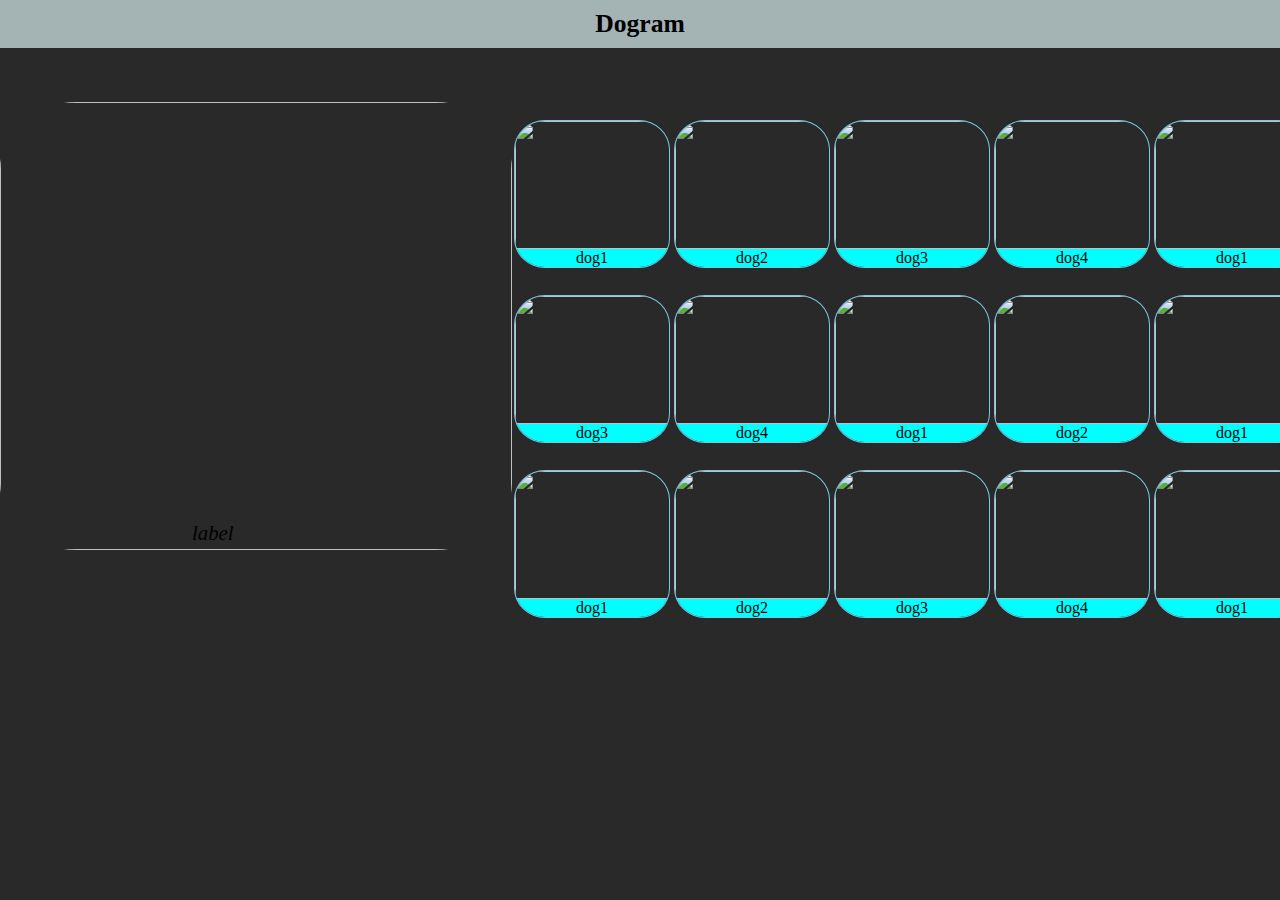
==== HTML_CSS_JS/dogram.html @ a9b3bc45 "dogram" ====
<!DOCTYPE html>
<html lang="en">

<head>
    <meta charset="UTF-8">
    <meta http-equiv="X-UA-Compatible" content="IE=edge">
    <meta name="viewport" content="width=device-width, initial-scale=1.0">
    <link rel="stylesheet" href="styles/dogram.css">
    <link rel="shortcut icon" href="images/icon.jpg" type="images/x-icon">
    <title>Document</title>
</head>

<body>
    <header>
        <h3 class="logo">Dogram</h3>
    </header>
    <main>
        <section class="details-section">
            <div class="details-container">
                <img class="details-image" src="images/dog1.jpg">
                <span class="details-title">label</span>
            </div>
        </section>
        <section class="thumbnails-section">
            <ul class="thumbnails-list">
                <li class="thumbnails-item">
                    <a class="thumbnails-anchor">
                        <img src="images/dog1.jpg" class="thumbnails-image">
                        <label class="thumbnails-title">dog1</label>
                    </a>
                </li>
                <li class="thumbnails-item">
                    <a class="thumbnails-anchor">
                        <img src="images/dog2.jpg" class="thumbnails-image">
                        <label class="thumbnails-title">dog2</label>
                    </a>
                </li>
                <li class="thumbnails-item">
                    <a class="thumbnails-anchor">
                        <img src="images/dog3.jpg" class="thumbnails-image">
                        <label class="thumbnails-title">dog3</label>
                    </a>
                </li>
                <li class="thumbnails-item">
                    <a class="thumbnails-anchor">
                        <img src="images/dog4.jpg" class="thumbnails-image">
                        <label class="thumbnails-title">dog4</label>
                    </a>
                </li>
                <li class="thumbnails-item">
                    <a class="thumbnails-anchor">
                        <img src="images/dog1.jpg" class="thumbnails-image">
                        <label class="thumbnails-title">dog1</label>
                    </a>
                </li>
                <li class="thumbnails-item">
                    <a class="thumbnails-anchor">
                        <img src="images/dog2.jpg" class="thumbnails-image">
                        <label class="thumbnails-title">dog2</label>
                    </a>
                </li>
                <li class="thumbnails-item">
                    <a class="thumbnails-anchor">
                        <img src="images/dog3.jpg" class="thumbnails-image">
                        <label class="thumbnails-title">dog3</label>
                    </a>
                </li>
                <li class="thumbnails-item">
                    <a class="thumbnails-anchor">
                        <img src="images/dog4.jpg" class="thumbnails-image">
                        <label class="thumbnails-title">dog4</label>
                    </a>
                </li>
                <li class="thumbnails-item">
                    <a class="thumbnails-anchor">
                        <img src="images/dog3.jpg" class="thumbnails-image">
                        <label class="thumbnails-title">dog3</label>
                    </a>
                </li>
                <li class="thumbnails-item">
                    <a class="thumbnails-anchor">
                        <img src="images/dog4.jpg" class="thumbnails-image">
                        <label class="thumbnails-title">dog4</label>
                    </a>
                </li>
                <li class="thumbnails-item">
                    <a class="thumbnails-anchor">
                        <img src="images/dog1.jpg" class="thumbnails-image">
                        <label class="thumbnails-title">dog1</label>
                    </a>
                </li>
                <li class="thumbnails-item">
                    <a class="thumbnails-anchor">
                        <img src="images/dog2.jpg" class="thumbnails-image">
                        <label class="thumbnails-title">dog2</label>
                    </a>
                </li>
                <li class="thumbnails-item">
                    <a class="thumbnails-anchor">
                        <img src="images/dog1.jpg" class="thumbnails-image">
                        <label class="thumbnails-title">dog1</label>
                    </a>
                </li>
                <li class="thumbnails-item">
                    <a class="thumbnails-anchor">
                        <img src="images/dog2.jpg" class="thumbnails-image">
                        <label class="thumbnails-title">dog2</label>
                    </a>
                </li>
                <li class="thumbnails-item">
                    <a class="thumbnails-anchor">
                        <img src="images/dog3.jpg" class="thumbnails-image">
                        <label class="thumbnails-title">dog3</label>
                    </a>
                </li>
                <li class="thumbnails-item">
                    <a class="thumbnails-anchor">
                        <img src="images/dog4.jpg" class="thumbnails-image">
                        <label class="thumbnails-title">dog4</label>
                    </a>
                </li>
                <li class="thumbnails-item">
                    <a class="thumbnails-anchor">
                        <img src="images/dog1.jpg" class="thumbnails-image">
                        <label class="thumbnails-title">dog1</label>
                    </a>
                </li>
                <li class="thumbnails-item">
                    <a class="thumbnails-anchor">
                        <img src="images/dog2.jpg" class="thumbnails-image">
                        <label class="thumbnails-title">dog2</label>
                    </a>
                </li>
                <li class="thumbnails-item">
                    <a class="thumbnails-anchor">
                        <img src="images/dog3.jpg" class="thumbnails-image">
                        <label class="thumbnails-title">dog3</label>
                    </a>
                </li>
                <li class="thumbnails-item">
                    <a class="thumbnails-anchor">
                        <img src="images/dog4.jpg" class="thumbnails-image">
                        <label class="thumbnails-title">dog4</label>
                    </a>
                </li>
                <li class="thumbnails-item">
                    <a class="thumbnails-anchor">
                        <img src="images/dog1.jpg" class="thumbnails-image">
                        <label class="thumbnails-title">dog1</label>
                    </a>
                </li>
                <li class="thumbnails-item">
                    <a class="thumbnails-anchor">
                        <img src="images/dog2.jpg" class="thumbnails-image">
                        <label class="thumbnails-title">dog2</label>
                    </a>
                </li>
                <li class="thumbnails-item">
                    <a class="thumbnails-anchor">
                        <img src="images/dog3.jpg" class="thumbnails-image">
                        <label class="thumbnails-title">dog3</label>
                    </a>
                </li>
                <li class="thumbnails-item">
                    <a class="thumbnails-anchor">
                        <img src="images/dog4.jpg" class="thumbnails-image">
                        <label class="thumbnails-title">dog4</label>
                    </a>
                </li>
                <li class="thumbnails-item">
                    <a class="thumbnails-anchor">
                        <img src="images/dog1.jpg" class="thumbnails-image">
                        <label class="thumbnails-title">dog1</label>
                    </a>
                </li>
                <li class="thumbnails-item">
                    <a class="thumbnails-anchor">
                        <img src="images/dog2.jpg" class="thumbnails-image">
                        <label class="thumbnails-title">dog2</label>
                    </a>
                </li>
                <li class="thumbnails-item">
                    <a class="thumbnails-anchor">
                        <img src="images/dog3.jpg" class="thumbnails-image">
                        <label class="thumbnails-title">dog3</label>
                    </a>
                </li>
                <li class="thumbnails-item">
                    <a class="thumbnails-anchor">
                        <img src="images/dog4.jpg" class="thumbnails-image">
                        <label class="thumbnails-title">dog4</label>
                    </a>
                </li>
            </ul>


        </section>
    </main>
</body>

</html>
---- HTML_CSS_JS/styles/dogram.css ----
body{
    display: flex;
    flex-direction: column;
    background-color: rgb(41, 41, 41);
    margin: 0;
}

header{
    text-align: center;
    background-color: #a4b3b4;

}

.logo{
    font-size: 1.6em;
    margin-top: 1vh;
    margin-bottom: 1vh;
}

main{
    display: flex;
    flex-direction: column;
    align-self: center;
    flex-wrap: wrap;
    max-height: 80vh;
}

.details-section {
    display: flex;
    align-items: center;
    justify-content: center;
    margin-top: 6vh;
}

.details-image{
    height: 35vw;
    width: 40vw;
    border-radius: 15%;
}

.details-title{
    position: absolute;
    /* background-color: aqua; */
    font-style: italic;
    font-size: 1.3em;
    left: 15vw;
    bottom: 1vh;
}

.details-container{
    position: relative;
}

.thumbnails-list{
    list-style: none;
    display: flex;
    flex-wrap: wrap;
    max-height: 60vh;
    overflow-y: auto;
    justify-content: space-around;
    padding: 0;
    margin-top: 5vh;
    margin-top: 5vh;
}

.thumbnails-item{
    border: solid 1px rgb(116, 203, 224);
    border-radius: 20%;
    max-width: 12vw;
    min-width: 12vw;
    margin-top: 3vh;
    overflow: hidden;
    /* background-color: aqua; */
}

.thumbnails-image{
    display: block;
    width: 13vw;
    height: 10vw;
}

.thumbnails-title {
    display: block;
    text-align: center;
    background-color: aqua;
}

@media(min-width: 650px){

}
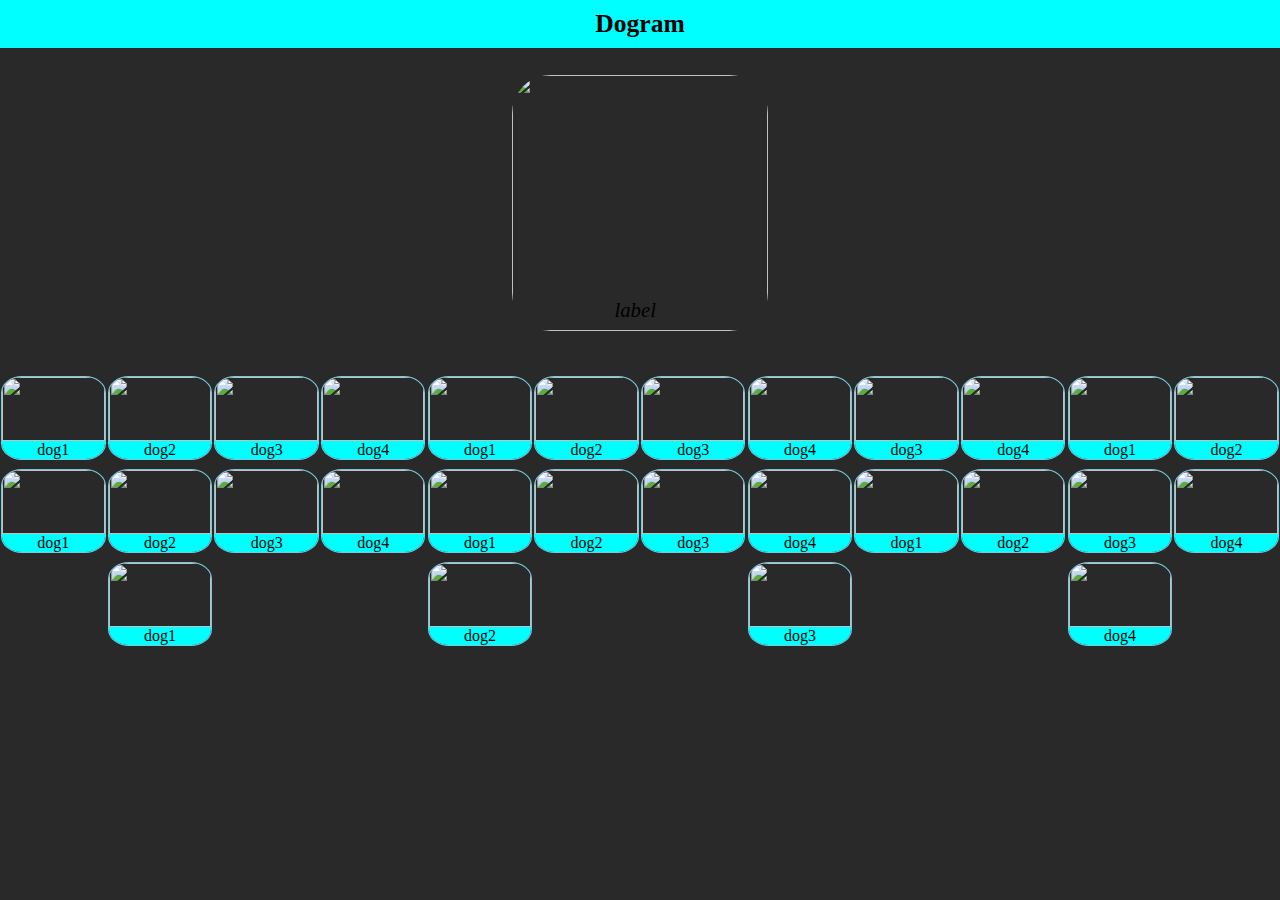
==== commit 316bf61e: "dogram-second view" ====
--- a/HTML_CSS_JS/dogram.html
+++ b/HTML_CSS_JS/dogram.html
@@ -7,7 +7,7 @@
     <meta name="viewport" content="width=device-width, initial-scale=1.0">
     <link rel="stylesheet" href="styles/dogram.css">
     <link rel="shortcut icon" href="images/icon.jpg" type="images/x-icon">
-    <title>Document</title>
+    <title>Dogram</title>
 </head>
 
 <body>
--- a/HTML_CSS_JS/styles/dogram.css
+++ b/HTML_CSS_JS/styles/dogram.css
@@ -7,8 +7,8 @@
 
 header{
     text-align: center;
-    background-color: #a4b3b4;
-
+    background-color: aqua;
+    
 }
 
 .logo{
@@ -22,7 +22,6 @@
     flex-direction: column;
     align-self: center;
     flex-wrap: wrap;
-    max-height: 80vh;
 }
 
 .details-section {
@@ -40,7 +39,6 @@
 
 .details-title{
     position: absolute;
-    /* background-color: aqua; */
     font-style: italic;
     font-size: 1.3em;
     left: 15vw;
@@ -59,7 +57,6 @@
     overflow-y: auto;
     justify-content: space-around;
     padding: 0;
-    margin-top: 5vh;
     margin-top: 5vh;
 }
 
@@ -87,4 +84,46 @@
 
 @media(min-width: 650px){
 
+    main{
+        flex-wrap: nowrap;  
+    }
+
+    .details-image{
+        display: block;
+        height: 20vw;
+        width: 20vw;
+    }
+
+    .details-section {
+        flex-direction: column;
+        justify-content: unset;
+    }
+
+
+    .thumbnails-list{
+        max-height: 34vh;
+        margin-top: 4vh;
+    }
+
+    .details-section {
+        margin-top: 3vh;
+    }
+
+    .thumbnails-item{
+        max-width: 8vw;
+        min-width: 8vw;
+        margin-top: 1vh;
+    }
+
+    .thumbnails-image{
+        display: block;
+        width: 8vw;
+        height: 5vw;
+    }
+
+    .details-title{
+        left: 8vw;
+        bottom: 1vh;
+    }
+    
 }
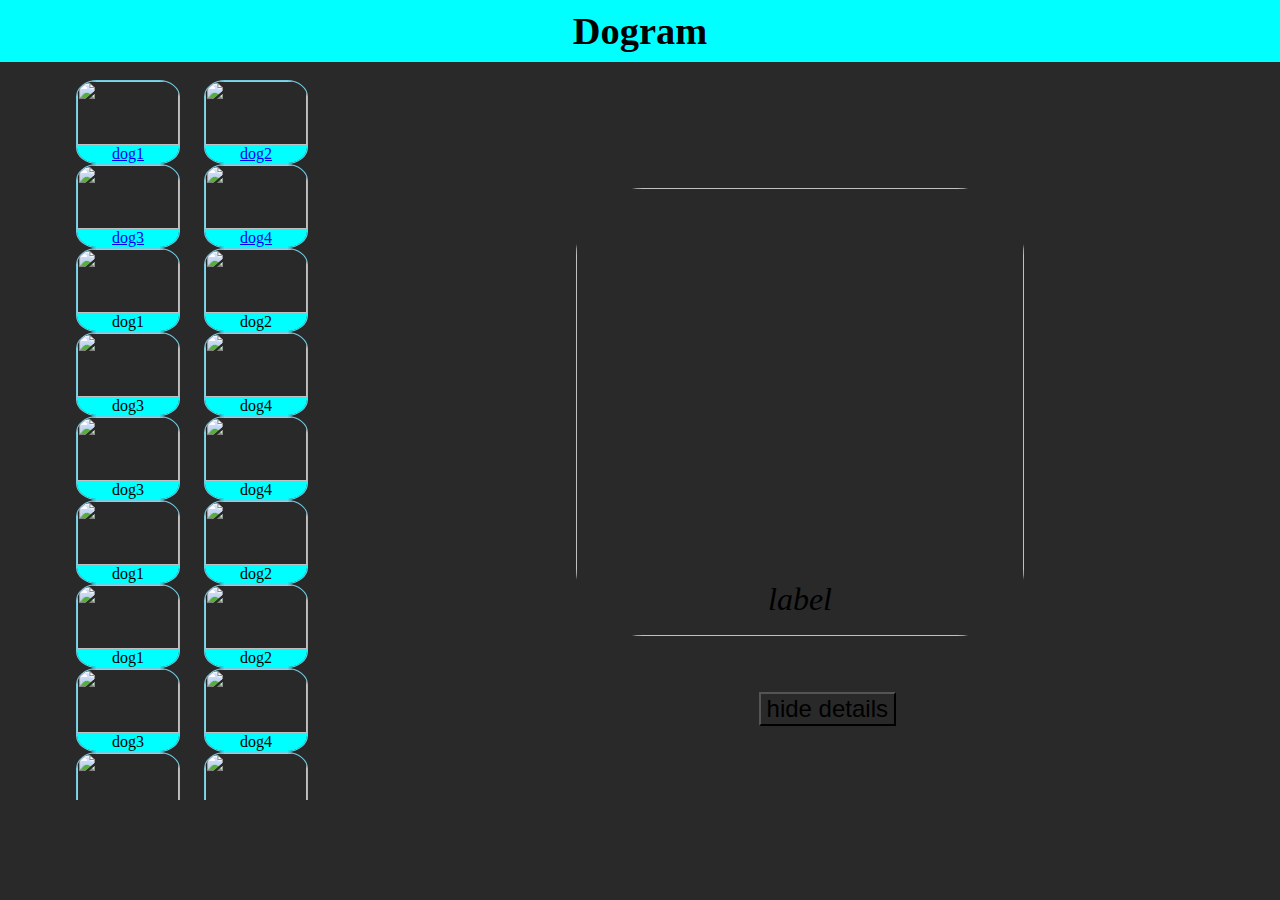
==== commit b41f37ff: "dogram with js" ====
--- a/HTML_CSS_JS/dogram.html
+++ b/HTML_CSS_JS/dogram.html
@@ -15,35 +15,38 @@
         <h3 class="logo">Dogram</h3>
     </header>
     <main>
+        
         <section class="details-section">
             <div class="details-container">
                 <img class="details-image" src="images/dog1.jpg">
                 <span class="details-title">label</span>
+                <button onclick="hideDetails()" class="hide-button">hide details</button>
+                
             </div>
         </section>
         <section class="thumbnails-section">
             <ul class="thumbnails-list">
                 <li class="thumbnails-item">
-                    <a class="thumbnails-anchor">
-                        <img src="images/dog1.jpg" class="thumbnails-image">
-                        <label class="thumbnails-title">dog1</label>
-                    </a>
-                </li>
-                <li class="thumbnails-item">
-                    <a class="thumbnails-anchor">
-                        <img src="images/dog2.jpg" class="thumbnails-image">
-                        <label class="thumbnails-title">dog2</label>
-                    </a>
-                </li>
-                <li class="thumbnails-item">
-                    <a class="thumbnails-anchor">
-                        <img src="images/dog3.jpg" class="thumbnails-image">
-                        <label class="thumbnails-title">dog3</label>
-                    </a>
-                </li>
-                <li class="thumbnails-item">
-                    <a class="thumbnails-anchor">
-                        <img src="images/dog4.jpg" class="thumbnails-image">
+                    <a class="thumbnails-anchor" href="#" data-details-image = "images/dog1.jpg" data-details-text="The most buiteful dog">
+                        <img src="images/dog1.jpg" class="thumbnails-image">
+                        <label class="thumbnails-title">dog1</label>
+                    </a>
+                </li>
+                <li class="thumbnails-item">
+                    <a class="thumbnails-anchor" href="#" data-details-image = "images/dog2.jpg" data-details-text="The most sirious dog">
+                        <img src="images/dog2.jpg" class="thumbnails-image">
+                        <label class="thumbnails-title">dog2</label>
+                    </a>
+                </li>
+                <li class="thumbnails-item">
+                    <a class="thumbnails-anchor" href="#" data-details-image = "images/dog3.jpg" data-details-text="The most funny dog">
+                        <img src="images/dog3.jpg" class="thumbnails-image">
+                        <label class="thumbnails-title">dog3</label>
+                    </a>
+                </li>
+                <li class="thumbnails-item">
+                    <a class="thumbnails-anchor" href="#" data-details-image = "images/dog4.jpg" data-details-text="The most lazy dog">
+                        <img src="images/dog4.jpg"  class="thumbnails-image">
                         <label class="thumbnails-title">dog4</label>
                     </a>
                 </li>
@@ -196,6 +199,7 @@
 
         </section>
     </main>
+    <script src="src/docs.js"></script>
 </body>
 
 </html>--- a/HTML_CSS_JS/styles/dogram.css
+++ b/HTML_CSS_JS/styles/dogram.css
@@ -1,3 +1,17 @@
+@font-face{
+    font-family: "airstream";
+    src: url(../fonts/Airstream-webfont.svg);
+    src: url("../fonts/Airstream-webfont.woff");
+}
+@font-face{
+    font-family: "lakeshort";
+    src: url(../fonts/LAKESHOR-webfont.svg);
+    src: url("../fonts/LAKESHOR-webfont.woff");
+}
+
+
+
+
 body{
     display: flex;
     flex-direction: column;
@@ -8,6 +22,7 @@
 header{
     text-align: center;
     background-color: aqua;
+    font-family: airstream;
     
 }
 
@@ -29,6 +44,12 @@
     align-items: center;
     justify-content: center;
     margin-top: 6vh;
+    transition: 2s;
+}
+
+.point .details-section {
+    transform: scale(0.0001);
+    transition: 0;
 }
 
 .details-image{
@@ -43,6 +64,7 @@
     font-size: 1.3em;
     left: 15vw;
     bottom: 1vh;
+    font-family: airstream;
 }
 
 .details-container{
@@ -70,6 +92,12 @@
     /* background-color: aqua; */
 }
 
+.thumbnails-item:hover{
+
+    border-color: greenyellow;
+    transform: scale(1.2);
+}
+
 .thumbnails-image{
     display: block;
     width: 13vw;
@@ -80,39 +108,66 @@
     display: block;
     text-align: center;
     background-color: aqua;
-}
+    font-family: lakeshort;
+}
+
+.hidden{
+    
+}
+
+.hide-button{
+    font-size: 1.5em;
+    color: black;
+    position: absolute;
+    bottom: -10vh;
+    right: 10vw;
+    background: transparent;
+}
+
+.point{
+    transform: scale(0.0001);
+    transition: 0;
+}
+
 
 @media(min-width: 650px){
 
+    header{
+        font-size: 1.5em;
+    }
+
     main{
-        flex-wrap: nowrap;  
+        flex-wrap: nowrap;
+        flex-direction: row-reverse;
+        align-self: start;  
     }
 
     .details-image{
         display: block;
-        height: 20vw;
-        width: 20vw;
+        height: 35vw;
+        width: 35vw;
+    }
+
+    .thumbnails-list{
+        max-height: 80vh;
+        margin-top: 2vh;
+        margin-left: 5vw;
+        max-width: 20vw;
     }
 
     .details-section {
+        flex-direction: row;
+        justify-content: right;
+        margin-top: -6vh;
+        margin-left: 20vw;
+    }
+
+    .thumbnails-item{
         flex-direction: column;
-        justify-content: unset;
-    }
-
-
-    .thumbnails-list{
-        max-height: 34vh;
-        margin-top: 4vh;
-    }
-
-    .details-section {
-        margin-top: 3vh;
-    }
-
-    .thumbnails-item{
         max-width: 8vw;
         min-width: 8vw;
-        margin-top: 1vh;
+        margin-top: 0vh;
+        
     }
 
     .thumbnails-image{
@@ -122,8 +177,29 @@
     }
 
     .details-title{
-        left: 8vw;
-        bottom: 1vh;
-    }
-    
-}
+        font-size: 2em;
+        left: 15vw;
+        bottom: 2vh;
+    }
+
+    .hidden .thumbnails-list{
+        max-width:max-content
+    }
+
+     .hidden .details-image{
+        display: none;
+    } 
+
+    .hidden .hide-button{
+     display: none;
+    }
+
+    .hidden .details-title{
+        display: none;
+    }
+
+    .hidden .details-section{
+        margin-left: 0;
+    }
+
+}
